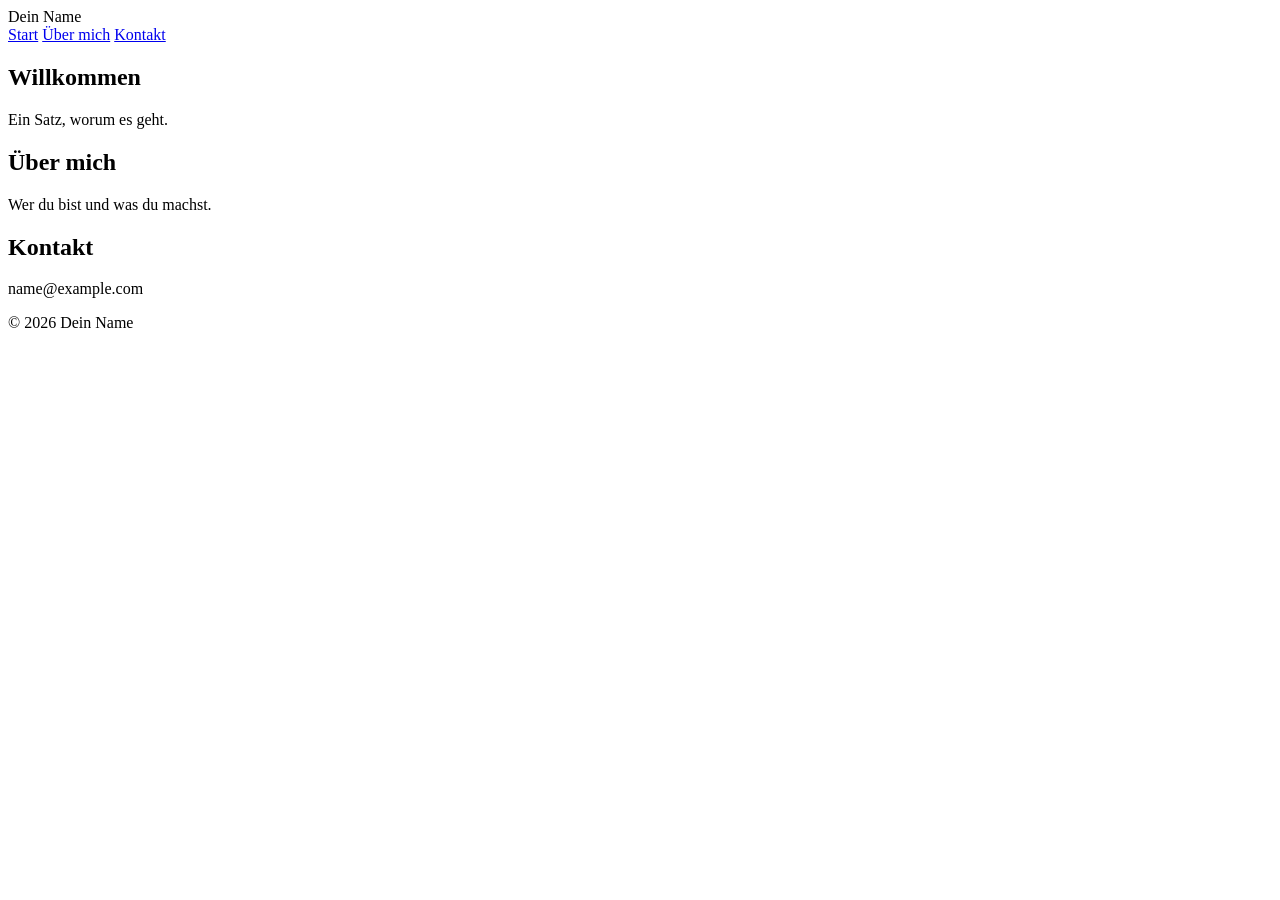
==== index.html @ 2e3f87f3 "Erste Strukture hinzugefügt" ====
<!DOCTYPE html>
<html lang="de">
<head>
  <meta charset="UTF-8">
  <meta name="viewport" content="width=device-width, initial-scale=1">
  <title>Meine Webseite</title>
</head>
<body>
<header>
    <div>Dein Name</div>
  <nav>
    <a href="#start">Start</a>
    <a href="#ueber-mich">Über mich</a>
    <a href="#kontakt">Kontakt</a>
  </nav>
</header>
<main>
  <section id="start">
    <h1>Willkommen</h1>
    <p>Ein Satz, worum es geht.</p>
  </section>
  <section id="ueber-mich">
    <h2>Über mich</h2>
    <p>Wer du bist und was du machst.</p>
  </section>
  <section id="kontakt">
    <h2>Kontakt</h2>
    <p>name@example.com</p>
  </section>
</main>
<footer>
  <p>&copy; 2026 Dein Name</p>
</footer>

</body>
</html>
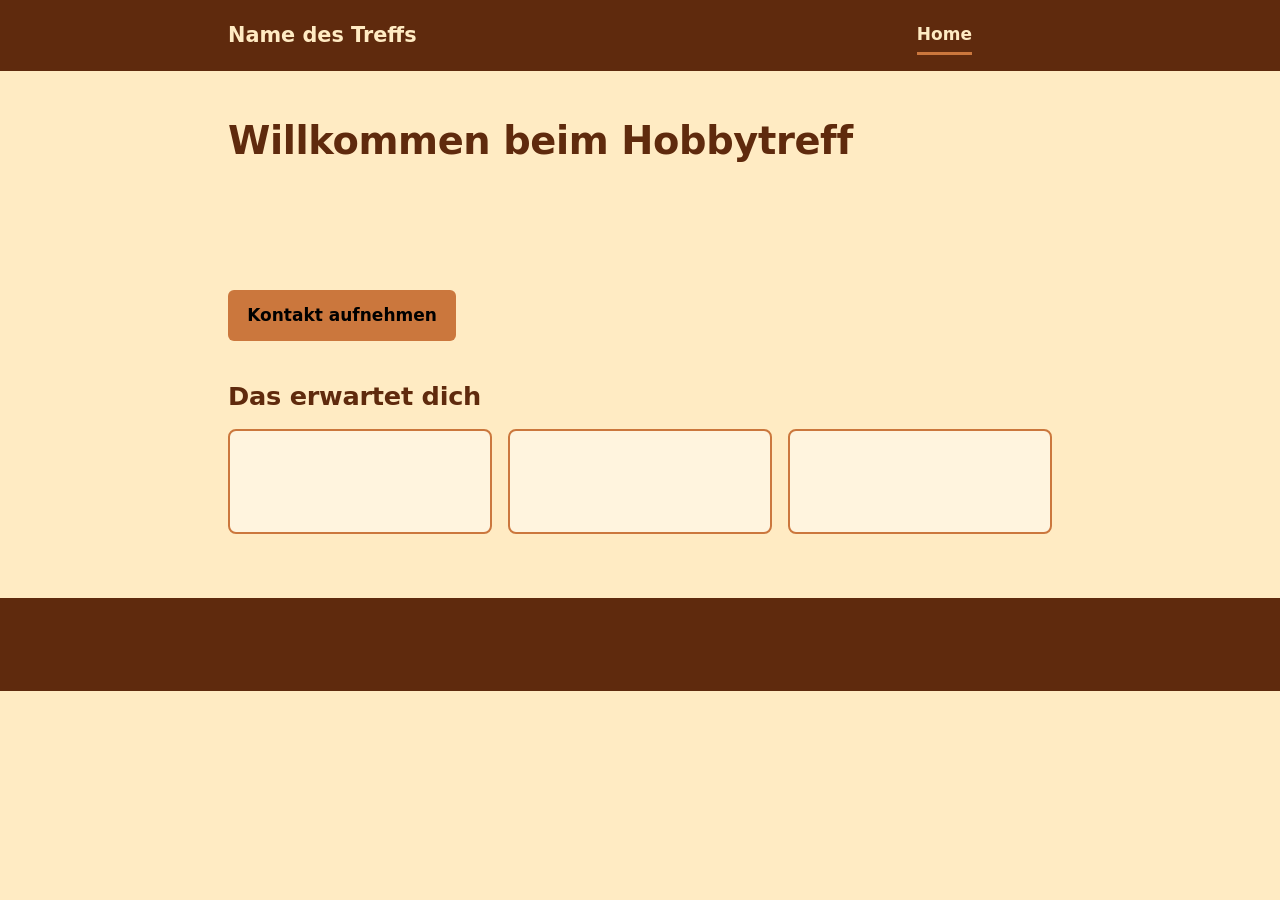
==== commit 65a1eac8: "index konfiguriert" ====
--- a/index.html
+++ b/index.html
@@ -3,34 +3,57 @@
 <head>
   <meta charset="UTF-8">
   <meta name="viewport" content="width=device-width, initial-scale=1">
-  <title>Meine Webseite</title>
+  <title>Name des Treffs – Home</title>
+  <meta name="description" content="Kurze Beschreibung des Hobbytreffs: Was wir machen und wer mitmachen kann.">
+  <link rel="stylesheet" href="style.css">
 </head>
 <body>
-<header>
-    <div>Dein Name</div>
-  <nav>
-    <a href="#start">Start</a>
-    <a href="#ueber-mich">Über mich</a>
-    <a href="#kontakt">Kontakt</a>
-  </nav>
-</header>
-<main>
-  <section id="start">
-    <h1>Willkommen</h1>
-    <p>Ein Satz, worum es geht.</p>
-  </section>
-  <section id="ueber-mich">
-    <h2>Über mich</h2>
-    <p>Wer du bist und was du machst.</p>
-  </section>
-  <section id="kontakt">
-    <h2>Kontakt</h2>
-    <p>name@example.com</p>
-  </section>
-</main>
-<footer>
-  <p>&copy; 2026 Dein Name</p>
-</footer>
+
+  <header>
+    <div class="header-inner">
+      <div class="logo">Name des Treffs</div>
+      <nav>
+        <a href="index.html" aria-current="page">Home</a>
+        <a href="aktuelles.html">Aktuelles</a>
+        <a href="angebot.html">Angebot</a>
+        <a href="ueber-uns.html">Über uns</a>
+        <a href="kontakt.html">Kontakt</a>
+      </nav>
+    </div>
+  </header>
+
+  <main>
+    <section>
+      <h1>Willkommen beim Hobbytreff</h1>
+      <p class="lead">Hier steht ein Satz, der erklärt, worum es beim Treff geht und für wen er gedacht ist.</p>
+      <p>Hier folgen zwei bis drei Sätze mehr: Wann und wo ihr euch trefft, wie es abläuft und dass Neue jederzeit willkommen sind.</p>
+      <a class="button" href="kontakt.html">Kontakt aufnehmen</a>
+    </section>
+
+    <section>
+      <h2>Das erwartet dich</h2>
+      <div class="karten">
+        <div class="karte">
+          <h3>Angebot</h3>
+          <p>Was wir machen und was du mitbringen kannst. <a href="angebot.html">Zum Angebot</a></p>
+        </div>
+        <div class="karte">
+          <h3>Aktuelles</h3>
+          <p>Nächste Termine und Neuigkeiten. <a href="aktuelles.html">Zu den Neuigkeiten</a></p>
+        </div>
+        <div class="karte">
+          <h3>Über uns</h3>
+          <p>Wer hinter dem Treff steht. <a href="ueber-uns.html">Mehr erfahren</a></p>
+        </div>
+      </div>
+    </section>
+  </main>
+
+  <footer>
+    <div class="footer-inner">
+      <p>&copy; 2026 Name des Treffs &middot; <a href="impressum.html">Impressum</a></p>
+    </div>
+  </footer>
 
 </body>
-</html>
+</html>
--- a/style.css
+++ b/style.css
@@ -0,0 +1,187 @@
+/* ===== Schriften (Rubik, selbst gehostet) ===== */
+@font-face {
+  font-family: "Rubik";
+  src: url("fonts/Rubik-Light.ttf") format("truetype");
+  font-weight: 300;
+  font-style: normal;
+  font-display: swap;
+}
+@font-face {
+  font-family: "Rubik";
+  src: url("fonts/Rubik-Regular.ttf") format("truetype");
+  font-weight: 400;
+  font-style: normal;
+  font-display: swap;
+}
+@font-face {
+  font-family: "Rubik";
+  src: url("fonts/Rubik-Bold.ttf") format("truetype");
+  font-weight: 700;
+  font-style: normal;
+  font-display: swap;
+}
+
+/* ===== Farben ===== */
+:root {
+  --primary: #CB773D;
+  --secondary: #5F2A0D;
+  --accent: #55798A;
+  --text: #000000;
+  --bg: #FFEBC3;
+
+  --font: "Rubik", system-ui, -apple-system, "Segoe UI", Roboto, sans-serif;
+}
+
+/* ===== Grundlagen ===== */
+* { box-sizing: border-box; }
+
+html { scroll-behavior: smooth; }
+
+body {
+  margin: 0;
+  font-family: var(--font);
+  font-weight: 300;          /* Light: Textkörper */
+  font-size: 1.0625rem;
+  line-height: 1.65;
+  background: var(--bg);
+  color: var(--text);
+}
+
+img { max-width: 100%; height: auto; }
+
+strong, b { font-weight: 700; }
+
+/* ===== Überschriften (Bold) ===== */
+h1, h2 {
+  font-family: var(--font);
+  font-weight: 700;
+  color: var(--secondary);
+  letter-spacing: -0.01em;
+}
+h1 { font-size: 2.4rem; line-height: 1.15; margin: 2rem 0 0.75rem; }
+h2 { font-size: 1.6rem; line-height: 1.25; margin: 2.5rem 0 0.75rem; }
+
+/* ===== Untertitel (Regular) ===== */
+h3 {
+  font-family: var(--font);
+  font-weight: 400;
+  font-size: 1.2rem;
+  color: var(--secondary);
+  margin: 0 0 0.4rem;
+}
+.lead {
+  font-weight: 400;
+  font-size: 1.2rem;
+}
+
+/* ===== Links ===== */
+a { color: var(--secondary); }
+a:hover { color: var(--accent); }
+a:focus-visible,
+button:focus-visible {
+  outline: 3px solid var(--accent);
+  outline-offset: 3px;
+}
+
+/* ===== Header und Navigation ===== */
+header {
+  background: var(--secondary);
+  color: var(--bg);
+}
+.header-inner {
+  max-width: 54rem;
+  margin: 0 auto;
+  padding: 1rem 1.25rem;
+  display: flex;
+  flex-wrap: wrap;
+  align-items: center;
+  justify-content: space-between;
+  gap: 0.75rem 1.5rem;
+}
+.logo {
+  font-weight: 700;
+  font-size: 1.3rem;
+}
+nav { display: flex; flex-wrap: wrap; gap: 0.25rem 1.25rem; }
+nav a {
+  color: var(--bg);
+  font-weight: 400;
+  text-decoration: none;
+  padding: 0.25rem 0;
+  border-bottom: 3px solid transparent;
+}
+nav a:hover { color: var(--bg); border-bottom-color: var(--primary); }
+nav a[aria-current="page"] { border-bottom-color: var(--primary); font-weight: 700; }
+
+/* ===== Inhalt ===== */
+main {
+  max-width: 54rem;
+  margin: 0 auto;
+  padding: 1rem 1.25rem 2rem;
+}
+main p, main li { max-width: 42rem; }
+
+/* ===== Button ===== */
+.button {
+  display: inline-block;
+  margin-top: 0.75rem;
+  padding: 0.7rem 1.2rem;
+  background: var(--primary);
+  color: var(--text);
+  font-family: var(--font);
+  font-weight: 700;
+  text-decoration: none;
+  border: 0;
+  border-radius: 6px;
+  cursor: pointer;
+}
+.button:hover { background: var(--secondary); color: var(--bg); }
+
+/* ===== Karten (z. B. Angebot) ===== */
+.karten {
+  display: grid;
+  grid-template-columns: repeat(auto-fit, minmax(15rem, 1fr));
+  gap: 1rem;
+  margin-top: 1rem;
+}
+.karte {
+  padding: 1.1rem;
+  background: rgba(255, 255, 255, 0.45);
+  border: 2px solid var(--primary);
+  border-radius: 8px;
+}
+.karte p { margin: 0; }
+
+/* ===== Einträge (z. B. Aktuelles) ===== */
+.eintrag {
+  margin: 1.5rem 0;
+  padding-left: 1rem;
+  border-left: 4px solid var(--accent);
+}
+.eintrag time {
+  display: block;
+  font-size: 0.9rem;
+  font-weight: 400;
+  color: var(--secondary);
+}
+
+/* ===== Footer ===== */
+footer {
+  background: var(--secondary);
+  color: var(--bg);
+  margin-top: 2rem;
+}
+.footer-inner {
+  max-width: 54rem;
+  margin: 0 auto;
+  padding: 1.25rem;
+  font-size: 0.9rem;
+}
+footer a { color: var(--bg); }
+footer a:hover { color: var(--primary); }
+
+/* ===== Kleine Bildschirme ===== */
+@media (max-width: 30rem) {
+  h1 { font-size: 2rem; }
+  h2 { font-size: 1.4rem; }
+}
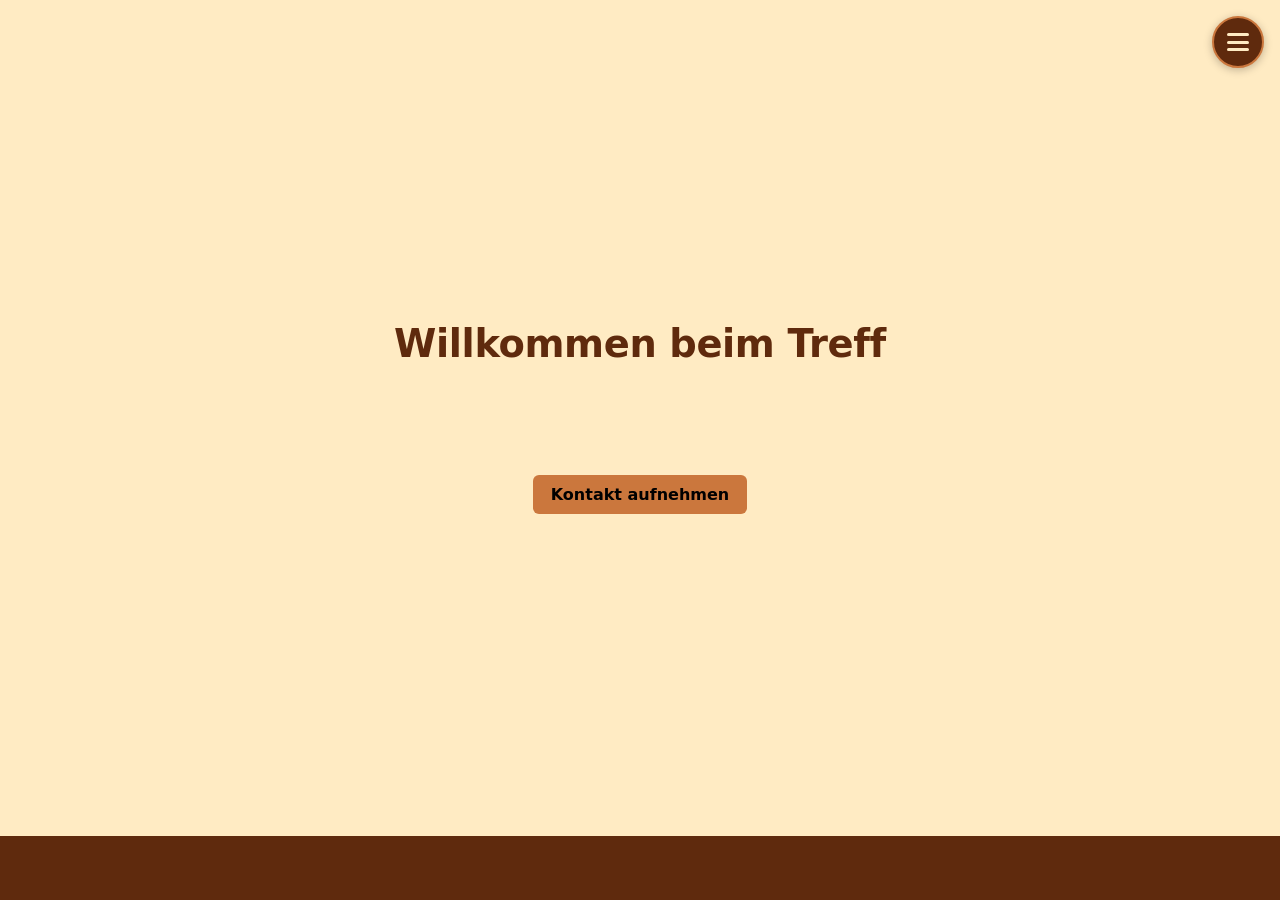
==== commit 7f83059d: "Erster Entwurf" ====
--- a/index.html
+++ b/index.html
@@ -1,59 +1,20 @@
 <!DOCTYPE html>
 <html lang="de">
 <head>
-  <meta charset="UTF-8">
-  <meta name="viewport" content="width=device-width, initial-scale=1">
-  <title>Name des Treffs – Home</title>
-  <meta name="description" content="Kurze Beschreibung des Hobbytreffs: Was wir machen und wer mitmachen kann.">
-  <link rel="stylesheet" href="style.css">
+<meta charset="UTF-8"><meta name="viewport" content="width=device-width, initial-scale=1"><link rel="stylesheet" href="style.css"><script src="script.js" defer></script>
+<title>Home – Name des Treffs</title>
+<meta name="description" content="Kurze Beschreibung des Treffs.">
 </head>
 <body>
-
-  <header>
-    <div class="header-inner">
-      <div class="logo">Name des Treffs</div>
-      <nav>
-        <a href="index.html" aria-current="page">Home</a>
-        <a href="aktuelles.html">Aktuelles</a>
-        <a href="angebot.html">Angebot</a>
-        <a href="ueber-uns.html">Über uns</a>
-        <a href="kontakt.html">Kontakt</a>
-      </nav>
-    </div>
-  </header>
-
-  <main>
-    <section>
-      <h1>Willkommen beim Hobbytreff</h1>
-      <p class="lead">Hier steht ein Satz, der erklärt, worum es beim Treff geht und für wen er gedacht ist.</p>
-      <p>Hier folgen zwei bis drei Sätze mehr: Wann und wo ihr euch trefft, wie es abläuft und dass Neue jederzeit willkommen sind.</p>
-      <a class="button" href="kontakt.html">Kontakt aufnehmen</a>
-    </section>
-
-    <section>
-      <h2>Das erwartet dich</h2>
-      <div class="karten">
-        <div class="karte">
-          <h3>Angebot</h3>
-          <p>Was wir machen und was du mitbringen kannst. <a href="angebot.html">Zum Angebot</a></p>
-        </div>
-        <div class="karte">
-          <h3>Aktuelles</h3>
-          <p>Nächste Termine und Neuigkeiten. <a href="aktuelles.html">Zu den Neuigkeiten</a></p>
-        </div>
-        <div class="karte">
-          <h3>Über uns</h3>
-          <p>Wer hinter dem Treff steht. <a href="ueber-uns.html">Mehr erfahren</a></p>
-        </div>
-      </div>
-    </section>
-  </main>
-
-  <footer>
-    <div class="footer-inner">
-      <p>&copy; 2026 Name des Treffs &middot; <a href="impressum.html">Impressum</a></p>
-    </div>
-  </footer>
-
+<div id="splash" aria-hidden="true"><svg viewBox="0 0 100 100"><circle cx="50" cy="50" r="46"/><text x="50" y="68" text-anchor="middle">N</text></svg></div>
+<main>
+  <section class="hero">
+    <h1>Willkommen beim Treff</h1>
+    <p class="lead">Ein Satz, der erklärt, worum es geht und für wen der Treff ist.</p>
+    <p>Hier folgt die Zusammenfassung in drei bis vier Sätzen: Was ihr macht, wo und wann ihr euch trefft und dass Neue willkommen sind.</p>
+    <a class="btn" href="kontakt.html">Kontakt aufnehmen</a>
+  </section>
+</main>
+<footer><p>&copy; 2026 Name des Treffs &middot; <a href="impressum.html">Impressum</a></p></footer>
 </body>
 </html>
--- a/style.css
+++ b/style.css
@@ -1,187 +1,65 @@
-/* ===== Schriften (Rubik, selbst gehostet) ===== */
-@font-face {
-  font-family: "Rubik";
-  src: url("fonts/Rubik-Light.ttf") format("truetype");
-  font-weight: 300;
-  font-style: normal;
-  font-display: swap;
-}
-@font-face {
-  font-family: "Rubik";
-  src: url("fonts/Rubik-Regular.ttf") format("truetype");
-  font-weight: 400;
-  font-style: normal;
-  font-display: swap;
-}
-@font-face {
-  font-family: "Rubik";
-  src: url("fonts/Rubik-Bold.ttf") format("truetype");
-  font-weight: 700;
-  font-style: normal;
-  font-display: swap;
-}
+@font-face{font-family:"Rubik";src:url("fonts/Rubik-Light.ttf") format("truetype");font-weight:300;font-display:swap}
+@font-face{font-family:"Rubik";src:url("fonts/Rubik-Regular.ttf") format("truetype");font-weight:400;font-display:swap}
+@font-face{font-family:"Rubik";src:url("fonts/Rubik-Bold.ttf") format("truetype");font-weight:700;font-display:swap}
+:root{--primary:#CB773D;--secondary:#5F2A0D;--accent:#55798A;--text:#000;--bg:#FFEBC3;--font:"Rubik",system-ui,-apple-system,"Segoe UI",Roboto,sans-serif}
+*{box-sizing:border-box}
+html{scroll-behavior:smooth}
+body{margin:0;min-height:100vh;display:flex;flex-direction:column;font:300 1.0625rem/1.65 var(--font);background:var(--bg);color:var(--text)}
+main{flex:1;width:100%;max-width:54rem;margin:0 auto;padding:5rem 1.25rem 2rem}
+img{display:block;max-width:100%;height:auto;background:rgba(95,42,13,.12)}
+a{color:var(--secondary)}a:hover{color:var(--accent)}
+:focus-visible{outline:3px solid var(--accent);outline-offset:3px}
+strong{font-weight:700}
+h1,h2,h3{color:var(--secondary);letter-spacing:-.01em;line-height:1.2}
+h1,h2{font-weight:700}
+h1{font-size:2.4rem;margin:0 0 1rem}
+h2{font-size:1.6rem;margin:2rem 0 .5rem}
+h3{font-weight:400;font-size:1.2rem;margin:0 0 .4rem}
+.lead{font-weight:400;font-size:1.2rem}
 
-/* ===== Farben ===== */
-:root {
-  --primary: #CB773D;
-  --secondary: #5F2A0D;
-  --accent: #55798A;
-  --text: #000000;
-  --bg: #FFEBC3;
+/* Menü-Button (immer oben rechts) und Menü */
+.menu-btn{position:fixed;top:1rem;right:1rem;z-index:30;width:3.25rem;height:3.25rem;border-radius:50%;border:2px solid var(--primary);background:var(--secondary);cursor:pointer;display:grid;place-content:center;gap:.3rem;box-shadow:0 2px 8px rgba(0,0,0,.25)}
+.menu-btn span{display:block;width:1.4rem;height:3px;background:var(--bg);border-radius:2px;transition:transform .25s,opacity .25s}
+.menu-btn[aria-expanded=true] span:nth-child(1){transform:translateY(.5rem) rotate(45deg)}
+.menu-btn[aria-expanded=true] span:nth-child(2){opacity:0}
+.menu-btn[aria-expanded=true] span:nth-child(3){transform:translateY(-.5rem) rotate(-45deg)}
+#menu{position:fixed;inset:0;z-index:20;background:var(--secondary);display:flex;flex-direction:column;justify-content:center;align-items:center;gap:1.25rem;opacity:0;visibility:hidden;transition:opacity .25s,visibility .25s}
+#menu.offen{opacity:1;visibility:visible}
+#menu a{color:var(--bg);font-size:1.8rem;font-weight:700;text-decoration:none;border-bottom:3px solid transparent}
+#menu a:hover,#menu a[aria-current]{color:var(--bg);border-bottom-color:var(--primary)}
 
-  --font: "Rubik", system-ui, -apple-system, "Segoe UI", Roboto, sans-serif;
-}
+/* Start-Animation (Home) */
+#splash{position:fixed;inset:0;z-index:40;background:var(--bg);display:grid;place-content:center;animation:weg .6s ease 2.4s forwards}
+#splash svg{width:min(60vw,14rem);height:auto}
+#splash circle{fill:none;stroke:var(--primary);stroke-width:6;stroke-dasharray:289;stroke-dashoffset:289;animation:zeichne 1.4s ease .2s forwards}
+#splash text{fill:var(--secondary);font:700 52px var(--font);opacity:0;animation:ein .6s ease 1.2s forwards}
+@keyframes zeichne{to{stroke-dashoffset:0}}
+@keyframes ein{to{opacity:1}}
+@keyframes weg{to{opacity:0;visibility:hidden}}
+@media(prefers-reduced-motion:reduce){#splash{display:none}}
+.hero{min-height:75vh;display:grid;align-content:center;justify-items:center;text-align:center}
+.hero p{max-width:40rem;margin:0 0 1rem}
 
-/* ===== Grundlagen ===== */
-* { box-sizing: border-box; }
+/* Blog */
+.post{margin:2.5rem 0;padding-left:1rem;border-left:4px solid var(--accent);text-align:left}
+.post time{display:block;font-size:.9rem;font-weight:400;color:var(--secondary)}
+.post h2{margin:.2rem 0 .75rem}
+.post figure{margin:1rem 0}
+.post figcaption{font-size:.9rem}
 
-html { scroll-behavior: smooth; }
+/* Karten */
+.grid{display:grid;grid-template-columns:repeat(auto-fit,minmax(16rem,1fr));gap:1.25rem;margin-top:1rem}
+.card{background:rgba(255,255,255,.45);border:2px solid var(--primary);border-radius:8px;padding:1.1rem}
+.card img{width:100%;aspect-ratio:4/3;object-fit:cover;border-radius:6px;margin-bottom:.8rem}
+.card h2{margin-top:0}
+.rolle{font-weight:400;color:var(--secondary);margin:0 0 .6rem}
+dl{display:grid;grid-template-columns:auto 1fr;gap:.25rem .9rem;margin:.75rem 0}
+dt{font-weight:700}dd{margin:0}
+.preis{font-size:1.4rem;font-weight:700;color:var(--secondary);margin:.25rem 0}
+.links{display:flex;flex-wrap:wrap;gap:.4rem 1rem;padding:0;margin:.75rem 0 0;list-style:none}
+.btn{display:inline-block;padding:.65rem 1.1rem;background:var(--primary);color:var(--text);font:700 1rem var(--font);text-decoration:none;border:0;border-radius:6px;cursor:pointer}
+.btn:hover{background:var(--secondary);color:var(--bg)}
 
-body {
-  margin: 0;
-  font-family: var(--font);
-  font-weight: 300;          /* Light: Textkörper */
-  font-size: 1.0625rem;
-  line-height: 1.65;
-  background: var(--bg);
-  color: var(--text);
-}
-
-img { max-width: 100%; height: auto; }
-
-strong, b { font-weight: 700; }
-
-/* ===== Überschriften (Bold) ===== */
-h1, h2 {
-  font-family: var(--font);
-  font-weight: 700;
-  color: var(--secondary);
-  letter-spacing: -0.01em;
-}
-h1 { font-size: 2.4rem; line-height: 1.15; margin: 2rem 0 0.75rem; }
-h2 { font-size: 1.6rem; line-height: 1.25; margin: 2.5rem 0 0.75rem; }
-
-/* ===== Untertitel (Regular) ===== */
-h3 {
-  font-family: var(--font);
-  font-weight: 400;
-  font-size: 1.2rem;
-  color: var(--secondary);
-  margin: 0 0 0.4rem;
-}
-.lead {
-  font-weight: 400;
-  font-size: 1.2rem;
-}
-
-/* ===== Links ===== */
-a { color: var(--secondary); }
-a:hover { color: var(--accent); }
-a:focus-visible,
-button:focus-visible {
-  outline: 3px solid var(--accent);
-  outline-offset: 3px;
-}
-
-/* ===== Header und Navigation ===== */
-header {
-  background: var(--secondary);
-  color: var(--bg);
-}
-.header-inner {
-  max-width: 54rem;
-  margin: 0 auto;
-  padding: 1rem 1.25rem;
-  display: flex;
-  flex-wrap: wrap;
-  align-items: center;
-  justify-content: space-between;
-  gap: 0.75rem 1.5rem;
-}
-.logo {
-  font-weight: 700;
-  font-size: 1.3rem;
-}
-nav { display: flex; flex-wrap: wrap; gap: 0.25rem 1.25rem; }
-nav a {
-  color: var(--bg);
-  font-weight: 400;
-  text-decoration: none;
-  padding: 0.25rem 0;
-  border-bottom: 3px solid transparent;
-}
-nav a:hover { color: var(--bg); border-bottom-color: var(--primary); }
-nav a[aria-current="page"] { border-bottom-color: var(--primary); font-weight: 700; }
-
-/* ===== Inhalt ===== */
-main {
-  max-width: 54rem;
-  margin: 0 auto;
-  padding: 1rem 1.25rem 2rem;
-}
-main p, main li { max-width: 42rem; }
-
-/* ===== Button ===== */
-.button {
-  display: inline-block;
-  margin-top: 0.75rem;
-  padding: 0.7rem 1.2rem;
-  background: var(--primary);
-  color: var(--text);
-  font-family: var(--font);
-  font-weight: 700;
-  text-decoration: none;
-  border: 0;
-  border-radius: 6px;
-  cursor: pointer;
-}
-.button:hover { background: var(--secondary); color: var(--bg); }
-
-/* ===== Karten (z. B. Angebot) ===== */
-.karten {
-  display: grid;
-  grid-template-columns: repeat(auto-fit, minmax(15rem, 1fr));
-  gap: 1rem;
-  margin-top: 1rem;
-}
-.karte {
-  padding: 1.1rem;
-  background: rgba(255, 255, 255, 0.45);
-  border: 2px solid var(--primary);
-  border-radius: 8px;
-}
-.karte p { margin: 0; }
-
-/* ===== Einträge (z. B. Aktuelles) ===== */
-.eintrag {
-  margin: 1.5rem 0;
-  padding-left: 1rem;
-  border-left: 4px solid var(--accent);
-}
-.eintrag time {
-  display: block;
-  font-size: 0.9rem;
-  font-weight: 400;
-  color: var(--secondary);
-}
-
-/* ===== Footer ===== */
-footer {
-  background: var(--secondary);
-  color: var(--bg);
-  margin-top: 2rem;
-}
-.footer-inner {
-  max-width: 54rem;
-  margin: 0 auto;
-  padding: 1.25rem;
-  font-size: 0.9rem;
-}
-footer a { color: var(--bg); }
-footer a:hover { color: var(--primary); }
-
-/* ===== Kleine Bildschirme ===== */
-@media (max-width: 30rem) {
-  h1 { font-size: 2rem; }
-  h2 { font-size: 1.4rem; }
-}+footer{background:var(--secondary);color:var(--bg);padding:1.25rem;text-align:center;font-size:.9rem}
+footer p{margin:0}footer a{color:var(--bg)}footer a:hover{color:var(--primary)}
+@media(max-width:30rem){h1{font-size:2rem}h2{font-size:1.4rem}}
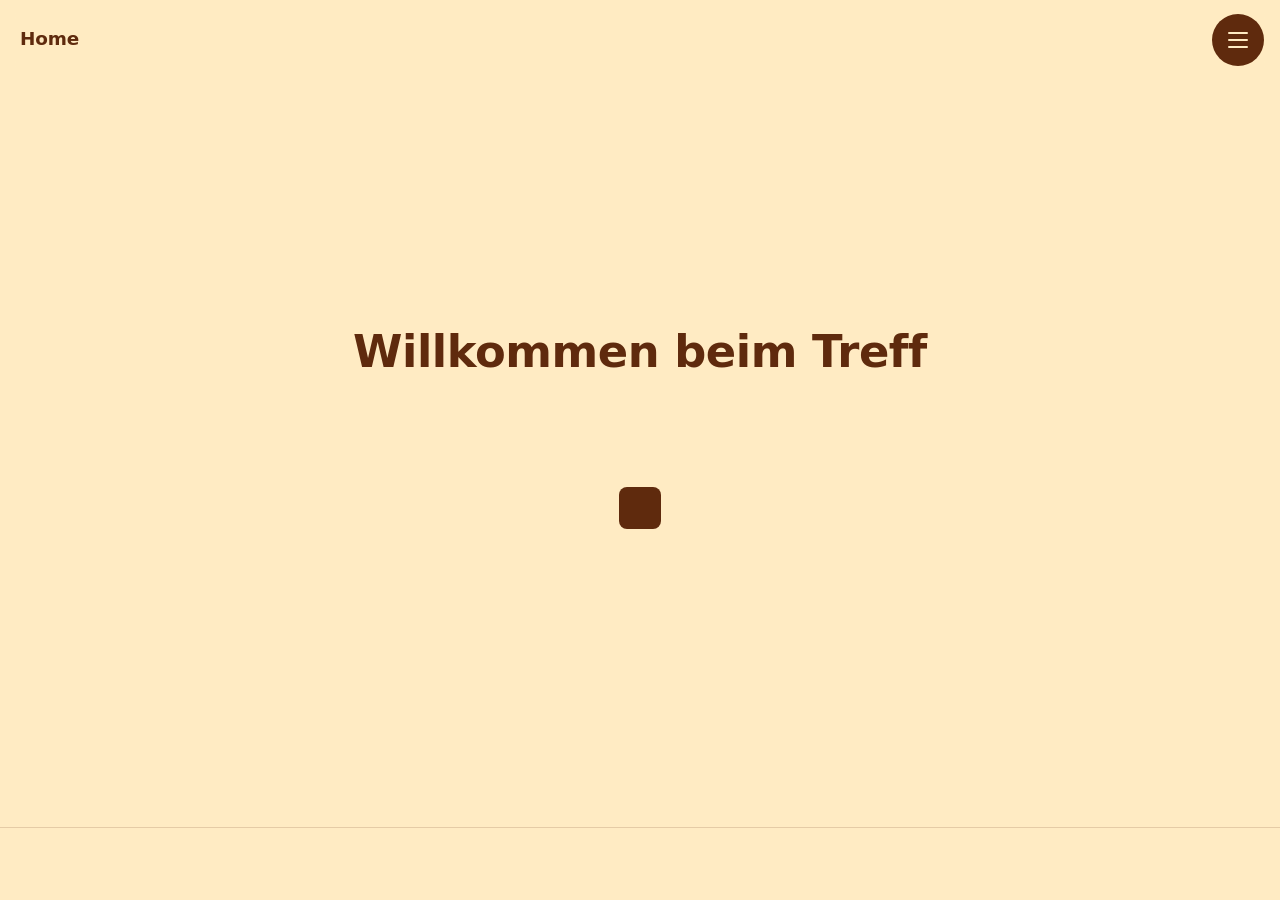
==== commit ccad2009: "Version 1.0.0.2" ====
--- a/index.html
+++ b/index.html
@@ -2,6 +2,7 @@
 <html lang="de">
 <head>
 <meta charset="UTF-8"><meta name="viewport" content="width=device-width, initial-scale=1"><link rel="stylesheet" href="style.css"><script src="script.js" defer></script>
+<script>try{if(sessionStorage.getItem("splash"))document.documentElement.classList.add("kein-splash")}catch(e){}</script>
 <title>Home – Name des Treffs</title>
 <meta name="description" content="Kurze Beschreibung des Treffs.">
 </head>
--- a/style.css
+++ b/style.css
@@ -1,65 +1,351 @@
 @font-face{font-family:"Rubik";src:url("fonts/Rubik-Light.ttf") format("truetype");font-weight:300;font-display:swap}
 @font-face{font-family:"Rubik";src:url("fonts/Rubik-Regular.ttf") format("truetype");font-weight:400;font-display:swap}
 @font-face{font-family:"Rubik";src:url("fonts/Rubik-Bold.ttf") format("truetype");font-weight:700;font-display:swap}
-:root{--primary:#CB773D;--secondary:#5F2A0D;--accent:#55798A;--text:#000;--bg:#FFEBC3;--font:"Rubik",system-ui,-apple-system,"Segoe UI",Roboto,sans-serif}
+
+/*
+  Farbsystem
+  --secondary  Hauptfarbe für Überschriften, Menü, Buttons (Ruhezustand)
+  --accent     nur für Interaktion: Hover, Fokus, Klick
+  --primary    nur Start-Animation
+*/
+:root{
+  --primary:#CB773D;
+  --secondary:#5F2A0D;
+  --accent:#55798A;
+  --text:#000;
+  --bg:#FFEBC3;
+  --linie:rgba(95,42,13,.16);
+  --gedaempft:color-mix(in srgb,var(--secondary) 72%,var(--bg));
+  --kopf:5rem;
+  --ease:cubic-bezier(.22,.61,.36,1);
+  --font:"Rubik",system-ui,-apple-system,"Segoe UI",Roboto,sans-serif;
+}
+
 *{box-sizing:border-box}
-html{scroll-behavior:smooth}
-body{margin:0;min-height:100vh;display:flex;flex-direction:column;font:300 1.0625rem/1.65 var(--font);background:var(--bg);color:var(--text)}
-main{flex:1;width:100%;max-width:54rem;margin:0 auto;padding:5rem 1.25rem 2rem}
-img{display:block;max-width:100%;height:auto;background:rgba(95,42,13,.12)}
-a{color:var(--secondary)}a:hover{color:var(--accent)}
-:focus-visible{outline:3px solid var(--accent);outline-offset:3px}
+html{scroll-behavior:smooth;scroll-padding-top:calc(var(--kopf) + 1rem)}
+
+body{
+  margin:0;
+  min-height:100vh;
+  display:flex;
+  flex-direction:column;
+  font:300 1.0625rem/1.65 var(--font);
+  background:var(--bg);
+  color:var(--text);
+}
+
+main{
+  flex:1;
+  width:100%;
+  max-width:54rem;
+  margin:0 auto;
+  padding:calc(var(--kopf) + 2rem) 1.25rem 3rem;
+}
+
+img{
+  display:block;
+  max-width:100%;
+  height:auto;
+  background:rgba(95,42,13,.12);
+}
+
+a{
+  color:var(--secondary);
+  text-underline-offset:.2em;
+  text-decoration-thickness:1px;
+  text-decoration-color:color-mix(in srgb,currentColor 35%,transparent);
+  transition:color .2s,text-decoration-color .2s;
+}
+a:hover{color:var(--accent);text-decoration-color:currentColor}
+
+:focus-visible{
+  outline:2px solid var(--accent);
+  outline-offset:3px;
+  border-radius:4px;
+}
+
 strong{font-weight:700}
-h1,h2,h3{color:var(--secondary);letter-spacing:-.01em;line-height:1.2}
+
+h1,h2,h3{
+  color:var(--secondary);
+  letter-spacing:-.01em;
+  line-height:1.2;
+}
 h1,h2{font-weight:700}
-h1{font-size:2.4rem;margin:0 0 1rem}
-h2{font-size:1.6rem;margin:2rem 0 .5rem}
+h1{font-size:clamp(2.1rem,5vw,2.8rem);margin:0 0 1rem}
+h2{font-size:1.5rem;margin:2.25rem 0 .5rem}
 h3{font-weight:400;font-size:1.2rem;margin:0 0 .4rem}
 .lead{font-weight:400;font-size:1.2rem}
 
-/* Menü-Button (immer oben rechts) und Menü */
-.menu-btn{position:fixed;top:1rem;right:1rem;z-index:30;width:3.25rem;height:3.25rem;border-radius:50%;border:2px solid var(--primary);background:var(--secondary);cursor:pointer;display:grid;place-content:center;gap:.3rem;box-shadow:0 2px 8px rgba(0,0,0,.25)}
-.menu-btn span{display:block;width:1.4rem;height:3px;background:var(--bg);border-radius:2px;transition:transform .25s,opacity .25s}
-.menu-btn[aria-expanded=true] span:nth-child(1){transform:translateY(.5rem) rotate(45deg)}
+/* Kopfleiste: aktueller Abschnitt links, Menü rechts, gleiche Höhe */
+.kopf{
+  position:fixed;
+  inset:0 0 auto 0;
+  z-index:30;
+  height:var(--kopf);
+  padding:0 1rem 0 1.25rem;
+  display:flex;
+  align-items:center;
+  justify-content:space-between;
+  background:color-mix(in srgb,var(--bg) 90%,transparent);
+  -webkit-backdrop-filter:blur(10px);
+  backdrop-filter:blur(10px);
+  border-bottom:1px solid transparent;
+  transition:border-color .3s;
+}
+.kopf.gescrollt{border-bottom-color:var(--linie)}
+
+.abschnitt{
+  font-size:1.15rem;
+  font-weight:700;
+  letter-spacing:-.01em;
+  color:var(--secondary);
+}
+
+.menu-wrapper{position:relative}
+
+.menu-btn{
+  width:3.25rem;
+  height:3.25rem;
+  border:0;
+  border-radius:50%;
+  background:var(--secondary);
+  cursor:pointer;
+  display:grid;
+  place-content:center;
+  gap:5px;
+  transition:background-color .25s,transform .2s var(--ease);
+}
+.menu-btn:hover{background:var(--accent)}
+.menu-btn:active{transform:scale(.94)}
+.menu-btn span{
+  display:block;
+  width:1.3rem;
+  height:2px;
+  background:var(--bg);
+  border-radius:2px;
+  transition:transform .3s var(--ease),opacity .2s;
+}
+.menu-btn[aria-expanded=true] span:nth-child(1){transform:translateY(7px) rotate(45deg)}
 .menu-btn[aria-expanded=true] span:nth-child(2){opacity:0}
-.menu-btn[aria-expanded=true] span:nth-child(3){transform:translateY(-.5rem) rotate(-45deg)}
-#menu{position:fixed;inset:0;z-index:20;background:var(--secondary);display:flex;flex-direction:column;justify-content:center;align-items:center;gap:1.25rem;opacity:0;visibility:hidden;transition:opacity .25s,visibility .25s}
-#menu.offen{opacity:1;visibility:visible}
-#menu a{color:var(--bg);font-size:1.8rem;font-weight:700;text-decoration:none;border-bottom:3px solid transparent}
-#menu a:hover,#menu a[aria-current]{color:var(--bg);border-bottom-color:var(--primary)}
-
-/* Start-Animation (Home) */
-#splash{position:fixed;inset:0;z-index:40;background:var(--bg);display:grid;place-content:center;animation:weg .6s ease 2.4s forwards}
+.menu-btn[aria-expanded=true] span:nth-child(3){transform:translateY(-7px) rotate(-45deg)}
+
+#menu{
+  position:absolute;
+  top:calc(100% + .6rem);
+  right:0;
+  min-width:12.5rem;
+  padding:.4rem;
+  border-radius:12px;
+  background:var(--bg);
+  border:1px solid var(--linie);
+  box-shadow:0 8px 24px rgba(0,0,0,.18);
+  display:flex;
+  flex-direction:column;
+  opacity:0;
+  visibility:hidden;
+  transform:translateY(-6px) scale(.97);
+  transform-origin:top right;
+  transition:opacity .22s,transform .25s var(--ease),visibility 0s linear .25s;
+}
+#menu.offen{
+  opacity:1;
+  visibility:visible;
+  transform:none;
+  transition:opacity .22s,transform .25s var(--ease),visibility 0s;
+}
+#menu a{
+  display:flex;
+  align-items:center;
+  justify-content:space-between;
+  gap:1rem;
+  padding:.6rem .8rem;
+  border-radius:8px;
+  color:var(--secondary);
+  font-size:1.05rem;
+  font-weight:400;
+  text-decoration:none;
+  opacity:0;
+  transform:translateY(-4px);
+  transition:
+    opacity .25s ease calc(var(--i,0)*30ms + 40ms),
+    transform .25s var(--ease) calc(var(--i,0)*30ms + 40ms),
+    color .2s,
+    background-color .2s;
+}
+#menu.offen a{opacity:1;transform:none}
+#menu:not(.offen) a{transition-delay:0s,0s,0s,0s}
+#menu a:hover,
+#menu a:focus-visible,
+#menu a:active{
+  color:var(--accent);
+  background:rgba(85,121,138,.15);
+}
+/* aktuelle Seite: nur ein kleiner Punkt, keine zweite Farbfläche */
+#menu a[aria-current="page"]::after{
+  content:"";
+  width:6px;
+  height:6px;
+  border-radius:50%;
+  background:var(--accent);
+}
+
+/* Start-Animation (Home), nur einmal pro Sitzung */
+#splash{
+  position:fixed;
+  inset:0;
+  z-index:40;
+  background:var(--bg);
+  display:grid;
+  place-content:center;
+  animation:weg .5s ease 1.9s forwards;
+}
+.kein-splash #splash{display:none}
 #splash svg{width:min(60vw,14rem);height:auto}
-#splash circle{fill:none;stroke:var(--primary);stroke-width:6;stroke-dasharray:289;stroke-dashoffset:289;animation:zeichne 1.4s ease .2s forwards}
-#splash text{fill:var(--secondary);font:700 52px var(--font);opacity:0;animation:ein .6s ease 1.2s forwards}
+#splash circle{
+  fill:none;
+  stroke:var(--primary);
+  stroke-width:5;
+  stroke-linecap:round;
+  stroke-dasharray:289;
+  stroke-dashoffset:289;
+  animation:zeichne 1.1s var(--ease) .15s forwards;
+}
+#splash text{
+  fill:var(--secondary);
+  font:700 52px var(--font);
+  opacity:0;
+  animation:ein .5s ease .9s forwards;
+}
 @keyframes zeichne{to{stroke-dashoffset:0}}
 @keyframes ein{to{opacity:1}}
 @keyframes weg{to{opacity:0;visibility:hidden}}
-@media(prefers-reduced-motion:reduce){#splash{display:none}}
-.hero{min-height:75vh;display:grid;align-content:center;justify-items:center;text-align:center}
+
+.hero{
+  min-height:70vh;
+  display:grid;
+  align-content:center;
+  justify-items:center;
+  text-align:center;
+}
 .hero p{max-width:40rem;margin:0 0 1rem}
 
-/* Blog */
-.post{margin:2.5rem 0;padding-left:1rem;border-left:4px solid var(--accent);text-align:left}
-.post time{display:block;font-size:.9rem;font-weight:400;color:var(--secondary)}
-.post h2{margin:.2rem 0 .75rem}
-.post figure{margin:1rem 0}
-.post figcaption{font-size:.9rem}
-
-/* Karten */
-.grid{display:grid;grid-template-columns:repeat(auto-fit,minmax(16rem,1fr));gap:1.25rem;margin-top:1rem}
-.card{background:rgba(255,255,255,.45);border:2px solid var(--primary);border-radius:8px;padding:1.1rem}
-.card img{width:100%;aspect-ratio:4/3;object-fit:cover;border-radius:6px;margin-bottom:.8rem}
+/* Aktuelles */
+.post{
+  margin:0;
+  padding:2rem 0;
+  border-top:1px solid var(--linie);
+}
+.post time{
+  display:block;
+  font-size:.9rem;
+  color:var(--gedaempft);
+}
+.post h2{margin:.3rem 0 .6rem}
+.post figure{margin:1.25rem 0 0}
+.post img{border-radius:8px}
+.post figcaption{
+  font-size:.9rem;
+  color:var(--gedaempft);
+  margin-top:.4rem;
+}
+
+/* Karten: eine Linie, eine Fläche, keine zweite Farbe */
+.grid{
+  display:grid;
+  grid-template-columns:repeat(auto-fit,minmax(16rem,1fr));
+  gap:1.25rem;
+  margin-top:1.5rem;
+}
+.card{
+  background:rgba(255,255,255,.55);
+  border:1px solid var(--linie);
+  border-radius:12px;
+  padding:1.25rem;
+}
+.card img{
+  width:100%;
+  aspect-ratio:4/3;
+  object-fit:cover;
+  border-radius:8px;
+  margin-bottom:1rem;
+}
 .card h2{margin-top:0}
-.rolle{font-weight:400;color:var(--secondary);margin:0 0 .6rem}
-dl{display:grid;grid-template-columns:auto 1fr;gap:.25rem .9rem;margin:.75rem 0}
-dt{font-weight:700}dd{margin:0}
-.preis{font-size:1.4rem;font-weight:700;color:var(--secondary);margin:.25rem 0}
-.links{display:flex;flex-wrap:wrap;gap:.4rem 1rem;padding:0;margin:.75rem 0 0;list-style:none}
-.btn{display:inline-block;padding:.65rem 1.1rem;background:var(--primary);color:var(--text);font:700 1rem var(--font);text-decoration:none;border:0;border-radius:6px;cursor:pointer}
-.btn:hover{background:var(--secondary);color:var(--bg)}
-
-footer{background:var(--secondary);color:var(--bg);padding:1.25rem;text-align:center;font-size:.9rem}
-footer p{margin:0}footer a{color:var(--bg)}footer a:hover{color:var(--primary)}
-@media(max-width:30rem){h1{font-size:2rem}h2{font-size:1.4rem}}+.rolle{margin:0 0 .6rem;color:var(--gedaempft)}
+dl{
+  display:grid;
+  grid-template-columns:auto 1fr;
+  gap:.25rem .9rem;
+  margin:.75rem 0;
+}
+dt{color:var(--gedaempft)}
+dd{margin:0}
+.preis{
+  font-size:1.4rem;
+  font-weight:700;
+  color:var(--secondary);
+  margin:.25rem 0;
+}
+.links{
+  display:flex;
+  flex-wrap:wrap;
+  gap:.4rem 1.25rem;
+  padding:0;
+  margin:1rem 0 0;
+  list-style:none;
+}
+.kontakt-daten{margin:0 0 .5rem}
+
+.btn{
+  display:inline-block;
+  padding:.7rem 1.3rem;
+  background:var(--secondary);
+  color:var(--bg);
+  font:400 1rem/1.2 var(--font);
+  text-decoration:none;
+  border:0;
+  border-radius:8px;
+  cursor:pointer;
+  transition:background-color .25s,transform .2s var(--ease);
+}
+.btn:hover{background:var(--accent);color:var(--bg)}
+.btn:active{transform:scale(.97)}
+
+footer{
+  border-top:1px solid var(--linie);
+  padding:1.5rem 1.25rem;
+  text-align:center;
+  font-size:.9rem;
+  color:var(--gedaempft);
+}
+footer p{margin:0}
+
+/* Bewegung: nur wenn nicht reduziert gewünscht */
+@media (prefers-reduced-motion:no-preference){
+  @view-transition{navigation:auto}
+  ::view-transition-old(root),
+  ::view-transition-new(root){animation-duration:.2s}
+
+  .kopf{animation:einblenden .6s ease backwards}
+  .kontakt-daten{animation:einblenden .5s var(--ease) backwards}
+}
+@keyframes einblenden{from{opacity:0;transform:translateY(10px)}}
+
+/* Einblenden beim Scrollen: JS setzt .sichtbar */
+@media (prefers-reduced-motion:no-preference) and (scripting:enabled){
+  main > :not(.hero):not(.grid):not(.sichtbar),
+  .hero > :not(.sichtbar),
+  .grid > :not(.sichtbar){opacity:0}
+  .sichtbar{animation:einblenden .7s var(--ease) var(--d,0ms) backwards}
+}
+
+@media (prefers-reduced-motion:reduce){
+  html{scroll-behavior:auto}
+  #splash{display:none}
+  *,*::before,*::after{transition-duration:.01ms!important}
+}
+
+@media(max-width:30rem){
+  :root{--kopf:4.5rem}
+  h2{font-size:1.35rem}
+}
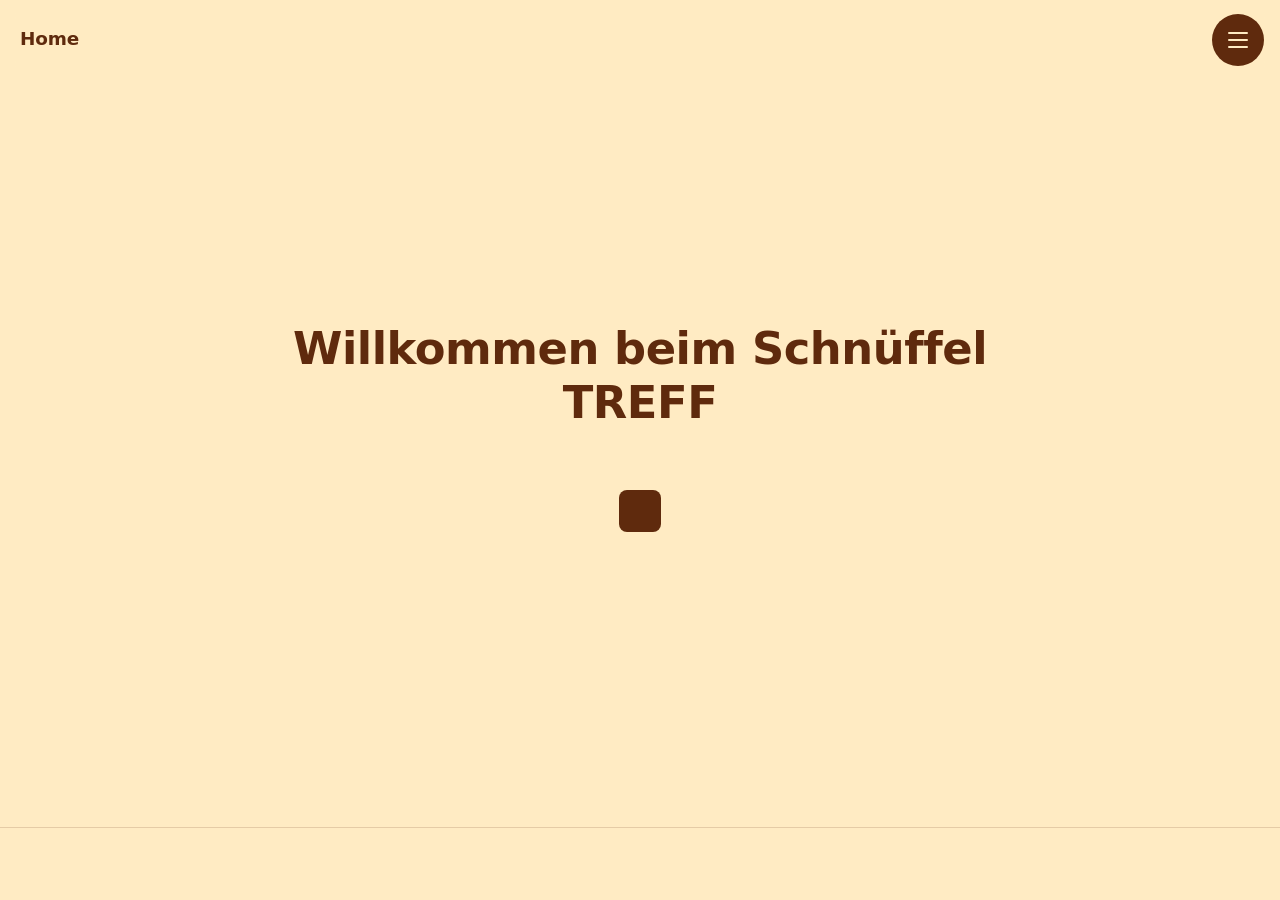
==== commit 60bc142c: "Version 1.0.0.3" ====
--- a/index.html
+++ b/index.html
@@ -3,16 +3,15 @@
 <head>
 <meta charset="UTF-8"><meta name="viewport" content="width=device-width, initial-scale=1"><link rel="stylesheet" href="style.css"><script src="script.js" defer></script>
 <script>try{if(sessionStorage.getItem("splash"))document.documentElement.classList.add("kein-splash")}catch(e){}</script>
-<title>Home – Name des Treffs</title>
-<meta name="description" content="Kurze Beschreibung des Treffs.">
+<title>Home – Schnüffel TREFF</title>
+<meta name="description" content="gemainsam schnüffeln, trainieren und Spass haben">
 </head>
 <body>
 <div id="splash" aria-hidden="true"><svg viewBox="0 0 100 100"><circle cx="50" cy="50" r="46"/><text x="50" y="68" text-anchor="middle">N</text></svg></div>
 <main>
   <section class="hero">
-    <h1>Willkommen beim Treff</h1>
-    <p class="lead">Ein Satz, der erklärt, worum es geht und für wen der Treff ist.</p>
-    <p>Hier folgt die Zusammenfassung in drei bis vier Sätzen: Was ihr macht, wo und wann ihr euch trefft und dass Neue willkommen sind.</p>
+    <h1>Willkommen beim Schnüffel TREFF</h1>
+    <p>Der Schnüffel TREFF ist ein Ort für alle, die Freude an der Nasenarbeit mit ihren Hunden haben. Gemeinsam schnüffeln, voneinander lernen und eine schöne Zeit miteinander verbringen.</p>
     <a class="btn" href="kontakt.html">Kontakt aufnehmen</a>
   </section>
 </main>
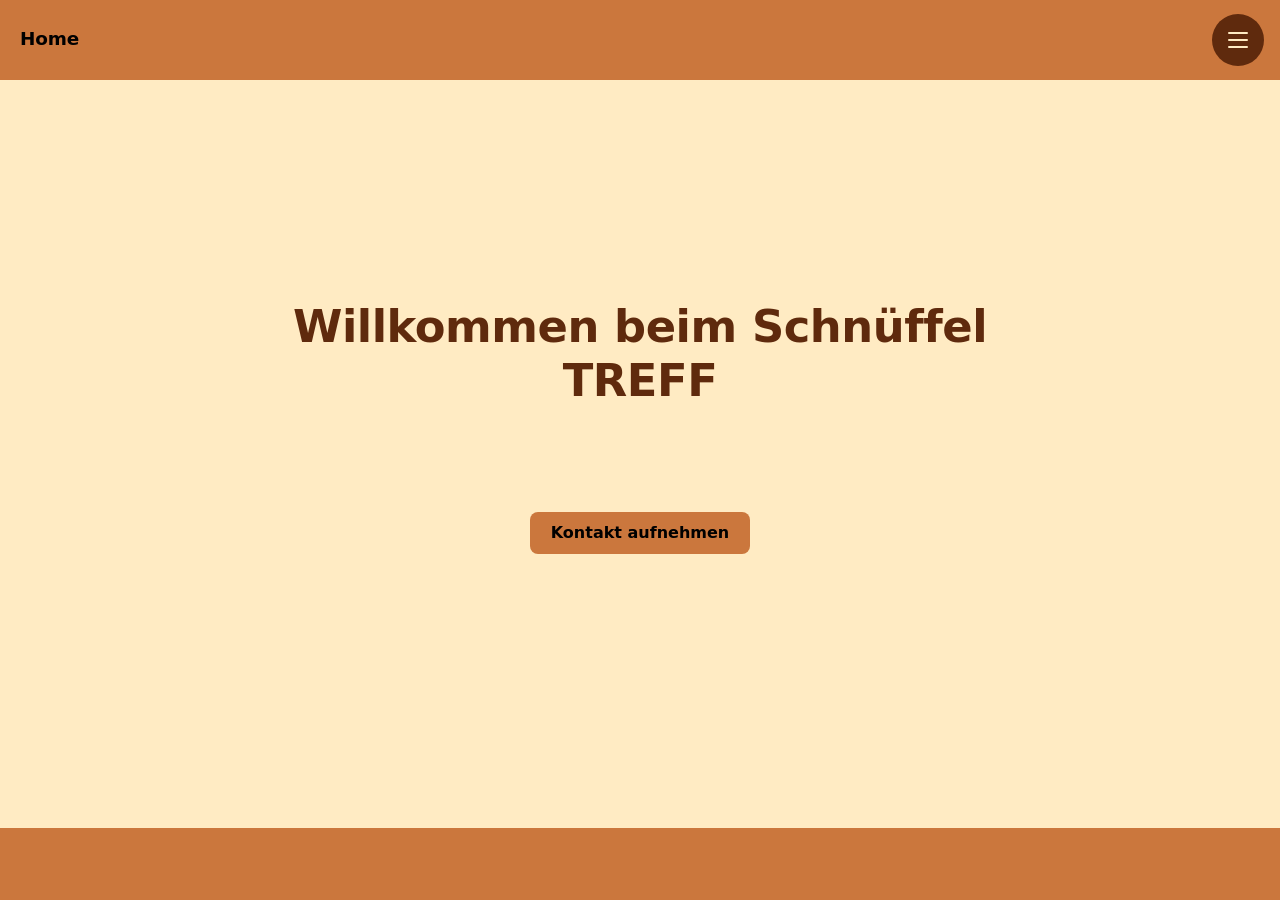
==== commit 343af1f4: "Version 1.0.0.6" ====
--- a/index.html
+++ b/index.html
@@ -11,10 +11,12 @@
 <main>
   <section class="hero">
     <h1>Willkommen beim Schnüffel TREFF</h1>
-    <p>Der Schnüffel TREFF ist ein Ort für alle, die Freude an der Nasenarbeit mit ihren Hunden haben. Gemeinsam schnüffeln, voneinander lernen und eine schöne Zeit miteinander verbringen.</p>
+    <p>Der Schnüffel TREFF ist ein Ort für alle, die Freude an der Nasenarbeit mit ihren Hunden haben. 
+      Gemeinsam schnüffeln, voneinander lernen und eine schöne Zeit miteinander verbringen.</p>
+    <p>Interessiert?</p>
     <a class="btn" href="kontakt.html">Kontakt aufnehmen</a>
   </section>
 </main>
-<footer><p>&copy; 2026 Name des Treffs &middot; <a href="impressum.html">Impressum</a></p></footer>
+<footer><p>&copy; 2026 Schnüffel TREFF &middot; <a href="impressum.html">Impressum</a></p></footer>
 </body>
 </html>
--- a/style.css
+++ b/style.css
@@ -6,7 +6,7 @@
   Farbsystem
   --secondary  Hauptfarbe für Überschriften, Menü, Buttons (Ruhezustand)
   --accent     nur für Interaktion: Hover, Fokus, Klick
-  --primary    nur Start-Animation
+  --primary    Kopfleiste, Fusszeile, Buttons, Start-Animation
 */
 :root{
   --primary:#CB773D;
@@ -87,19 +87,17 @@
   display:flex;
   align-items:center;
   justify-content:space-between;
-  background:color-mix(in srgb,var(--bg) 90%,transparent);
-  -webkit-backdrop-filter:blur(10px);
-  backdrop-filter:blur(10px);
+  background:var(--primary);
   border-bottom:1px solid transparent;
   transition:border-color .3s;
 }
-.kopf.gescrollt{border-bottom-color:var(--linie)}
+.kopf.gescrollt{border-bottom-color:rgba(0,0,0,.15)}
 
 .abschnitt{
   font-size:1.15rem;
   font-weight:700;
   letter-spacing:-.01em;
-  color:var(--secondary);
+  color:var(--text);
 }
 
 .menu-wrapper{position:relative}
@@ -278,6 +276,7 @@
   gap:.25rem .9rem;
   margin:.75rem 0;
 }
+.card dl:only-child{margin:0}
 dt{color:var(--gedaempft)}
 dd{margin:0}
 .preis{
@@ -299,26 +298,28 @@
 .btn{
   display:inline-block;
   padding:.7rem 1.3rem;
-  background:var(--secondary);
-  color:var(--bg);
-  font:400 1rem/1.2 var(--font);
+  background:var(--primary);
+  color:var(--text);
+  font:700 1rem/1.2 var(--font);
   text-decoration:none;
   border:0;
   border-radius:8px;
   cursor:pointer;
-  transition:background-color .25s,transform .2s var(--ease);
+  transition:background-color .25s,color .25s,transform .2s var(--ease);
 }
 .btn:hover{background:var(--accent);color:var(--bg)}
 .btn:active{transform:scale(.97)}
 
 footer{
-  border-top:1px solid var(--linie);
+  background:var(--primary);
   padding:1.5rem 1.25rem;
   text-align:center;
   font-size:.9rem;
-  color:var(--gedaempft);
+  color:var(--text);
 }
 footer p{margin:0}
+footer a{color:var(--text)}
+footer a:hover{color:var(--secondary)}
 
 /* Bewegung: nur wenn nicht reduziert gewünscht */
 @media (prefers-reduced-motion:no-preference){
